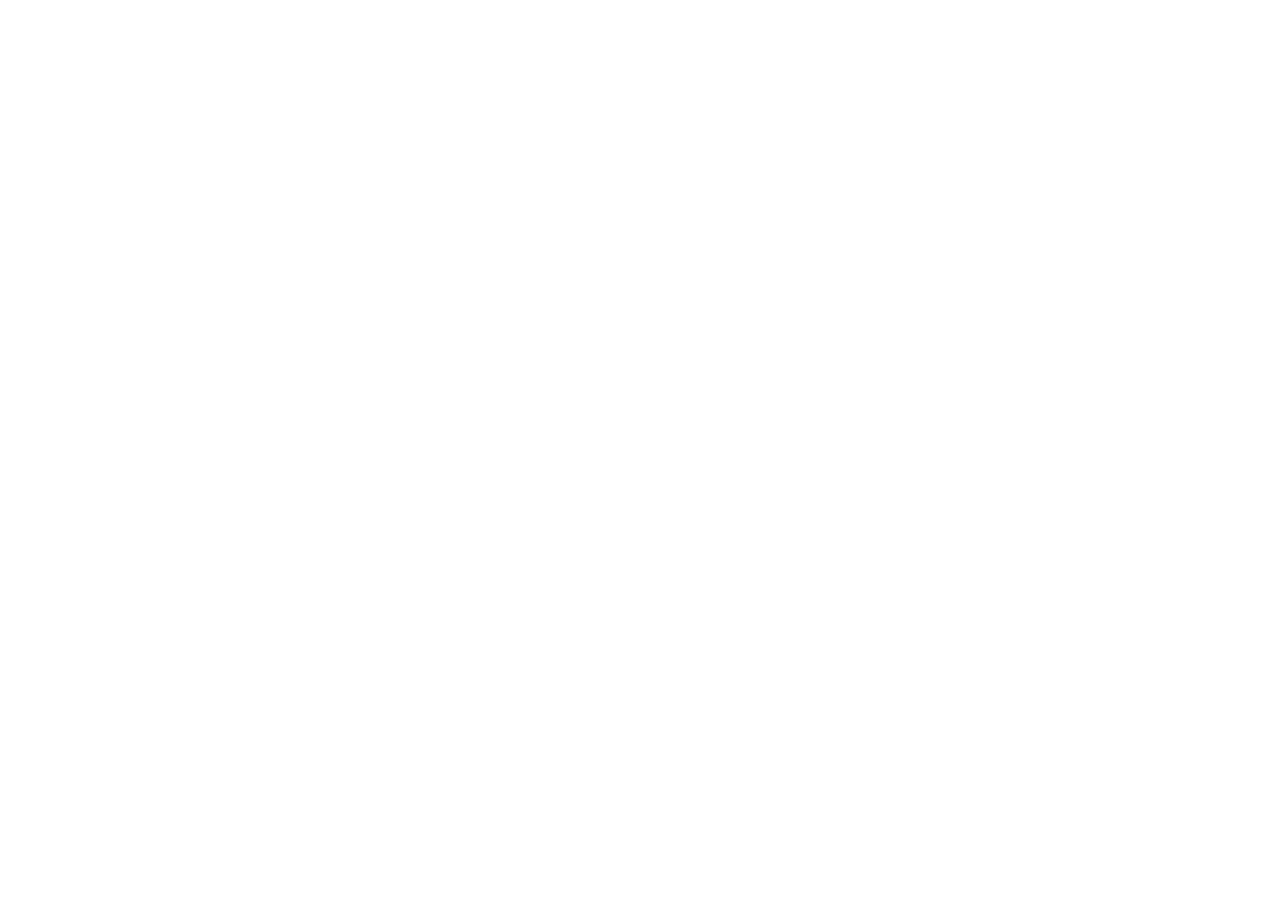
==== HTML/index.html @ 0faec022 "Add files via upload" ====
<!DOCTYPE html>
<html lang="en">
<head>
    <meta charset="UTF-8">
    <meta name="viewport" content="width=device-width, initial-scale=1.0">
    <title>My first website</title>
</head>
<body>
    
</body>
</html>
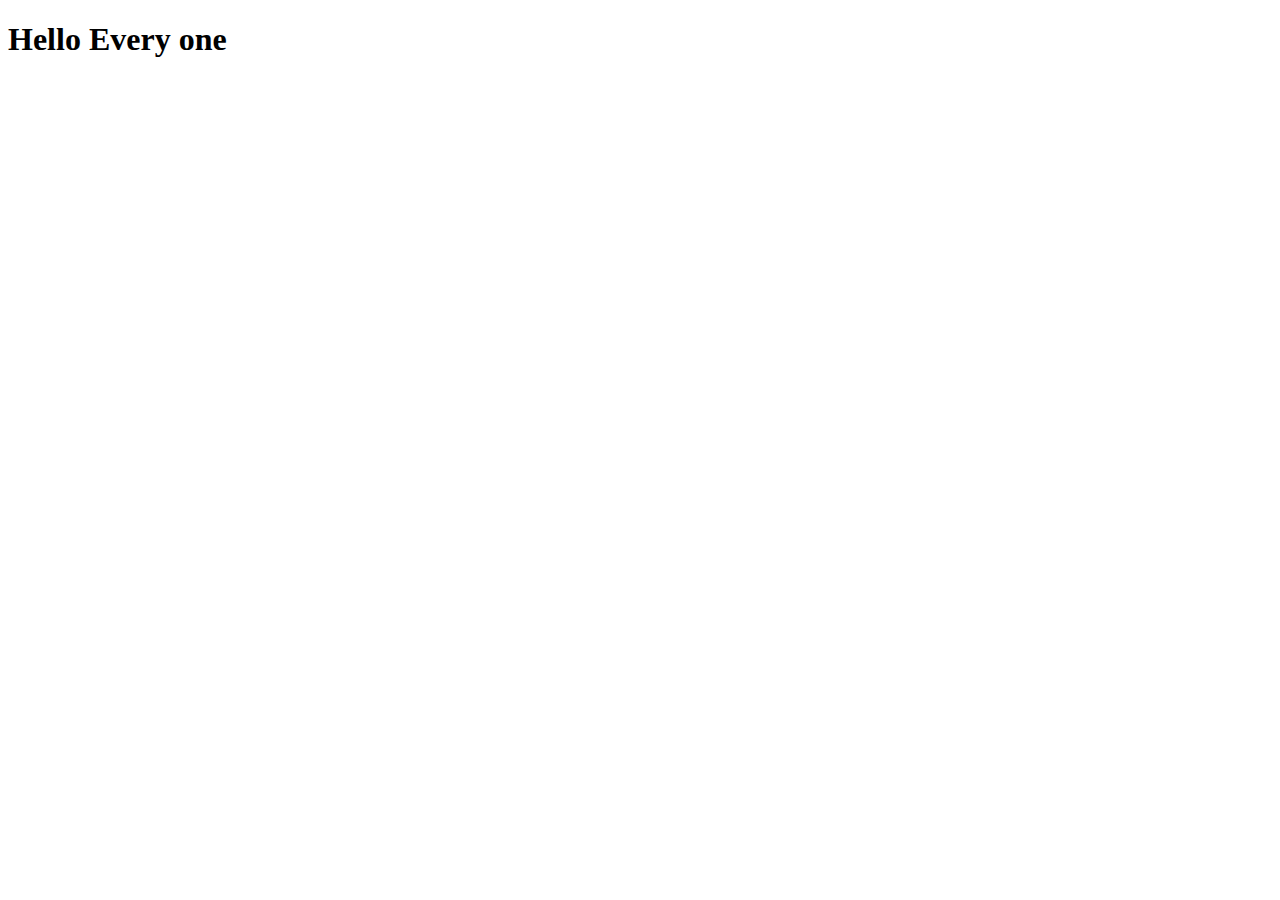
==== commit 9ee90e5f: "commit1" ====
--- a/HTML/index.html
+++ b/HTML/index.html
@@ -6,6 +6,6 @@
     <title>My first website</title>
 </head>
 <body>
-    
+    <h1>Hello Every one</h1>
 </body>
-</html>+</html>
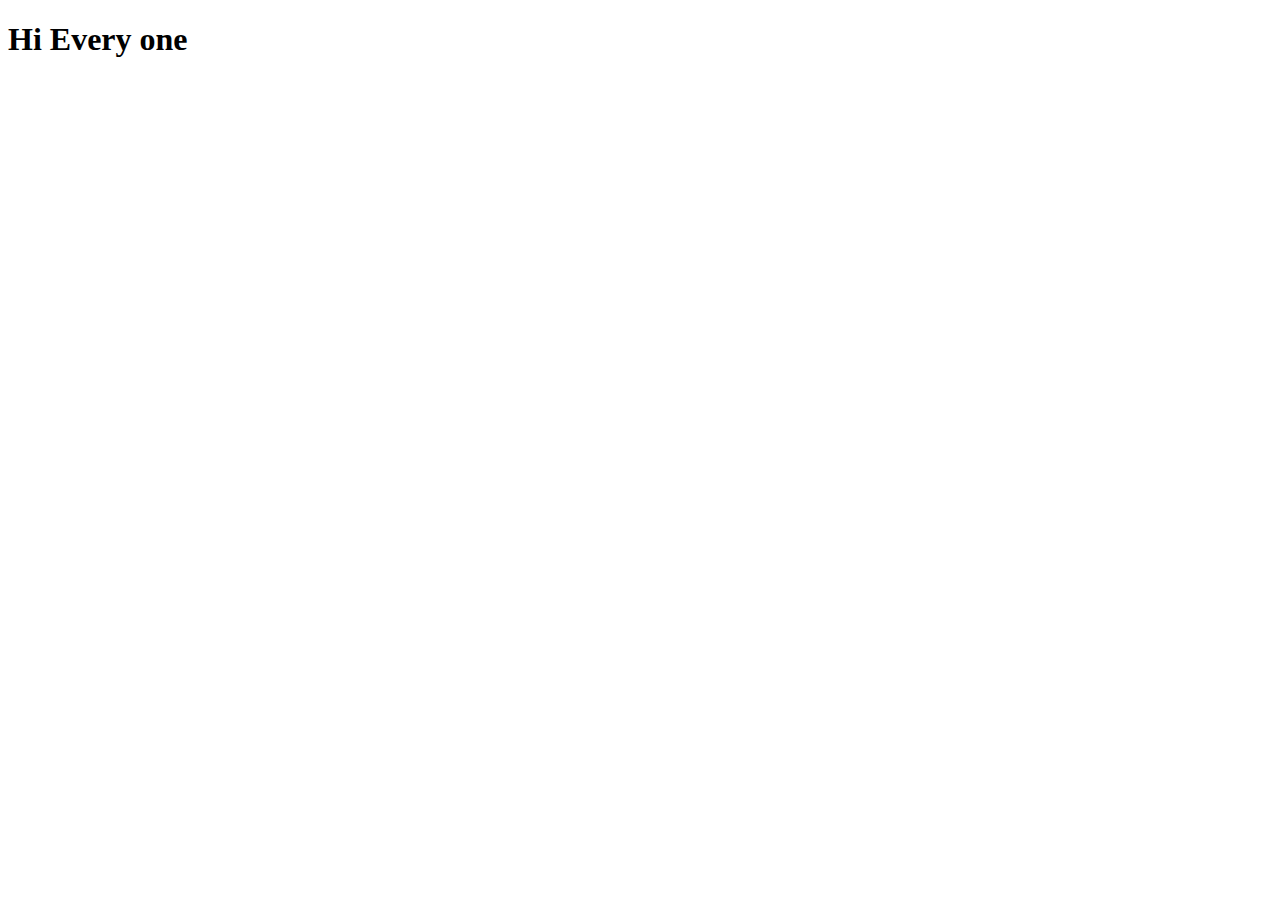
==== commit 166872b6: "commit" ====
--- a/HTML/index.html
+++ b/HTML/index.html
@@ -1,11 +1,13 @@
 <!DOCTYPE html>
 <html lang="en">
 <head>
+    <title>My first website</title>
     <meta charset="UTF-8">
     <meta name="viewport" content="width=device-width, initial-scale=1.0">
-    <title>My first website</title>
+    <link rel="icon" href=" https://www.google.com/url?sa=i&url=https%3A%2F%2Fwww.vectorstock.com%2Froyalty-free-vectors%2Fhtml-css-javascript-icon-vectors&psig=AOvVaw3aU3i-YqT3iBVX1tLeLbU8&ust=1727890814993000&source=images&cd=vfe&opi=89978449&ved=0CBQQjRxqFwoTCPDOh6fd7YgDFQAAAAAdAAAAABAP ">
+
 </head>
 <body>
-    <h1>Hello Every one</h1>
+    <h1>Hi Every one </h1>
 </body>
 </html>
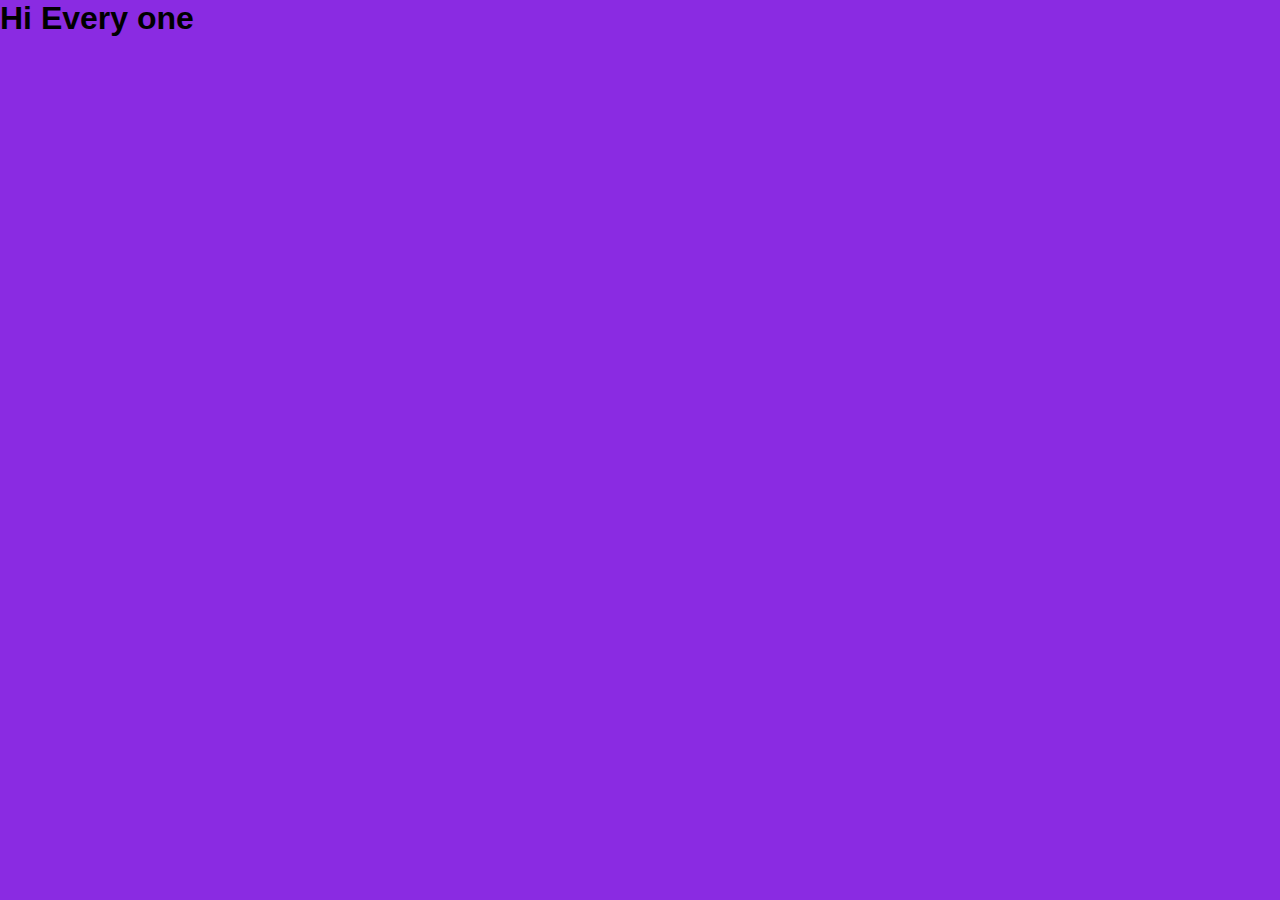
==== commit 367944b7: "commit2" ====
--- a/HTML/index.html
+++ b/HTML/index.html
@@ -1,13 +1,13 @@
-<!DOCTYPE html>
-<html lang="en">
-<head>
-    <title>My first website</title>
-    <meta charset="UTF-8">
-    <meta name="viewport" content="width=device-width, initial-scale=1.0">
-    <link rel="icon" href=" https://www.google.com/url?sa=i&url=https%3A%2F%2Fwww.vectorstock.com%2Froyalty-free-vectors%2Fhtml-css-javascript-icon-vectors&psig=AOvVaw3aU3i-YqT3iBVX1tLeLbU8&ust=1727890814993000&source=images&cd=vfe&opi=89978449&ved=0CBQQjRxqFwoTCPDOh6fd7YgDFQAAAAAdAAAAABAP ">
-
-</head>
-<body>
-    <h1>Hi Every one </h1>
-</body>
-</html>
+<!DOCTYPE html>
+<html lang="en">
+<head>
+    <title>My first website</title>
+    <meta charset="UTF-8">
+    <meta name="viewport" content="width=device-width, initial-scale=1.0">
+    <link rel="icon" href="https://encrypted-tbn0.gstatic.com/images?q=tbn:ANd9GcSBg0hxJ2xlcpzkLxlgTuYocn5snOIIxpcorA&s">
+    <link rel=" stylesheet " href="style.css">
+</head>
+<body>
+    <h1>Hi Every one </h1>
+</body>
+</html>
--- a/HTML/style.css
+++ b/HTML/style.css
@@ -0,0 +1,12 @@
+*{
+    margin: 0;
+    padding: 0;
+    box-sizing: border-box;
+
+}
+body{
+
+    background-color: blueviolet;
+    font-family: sans-serif
+
+}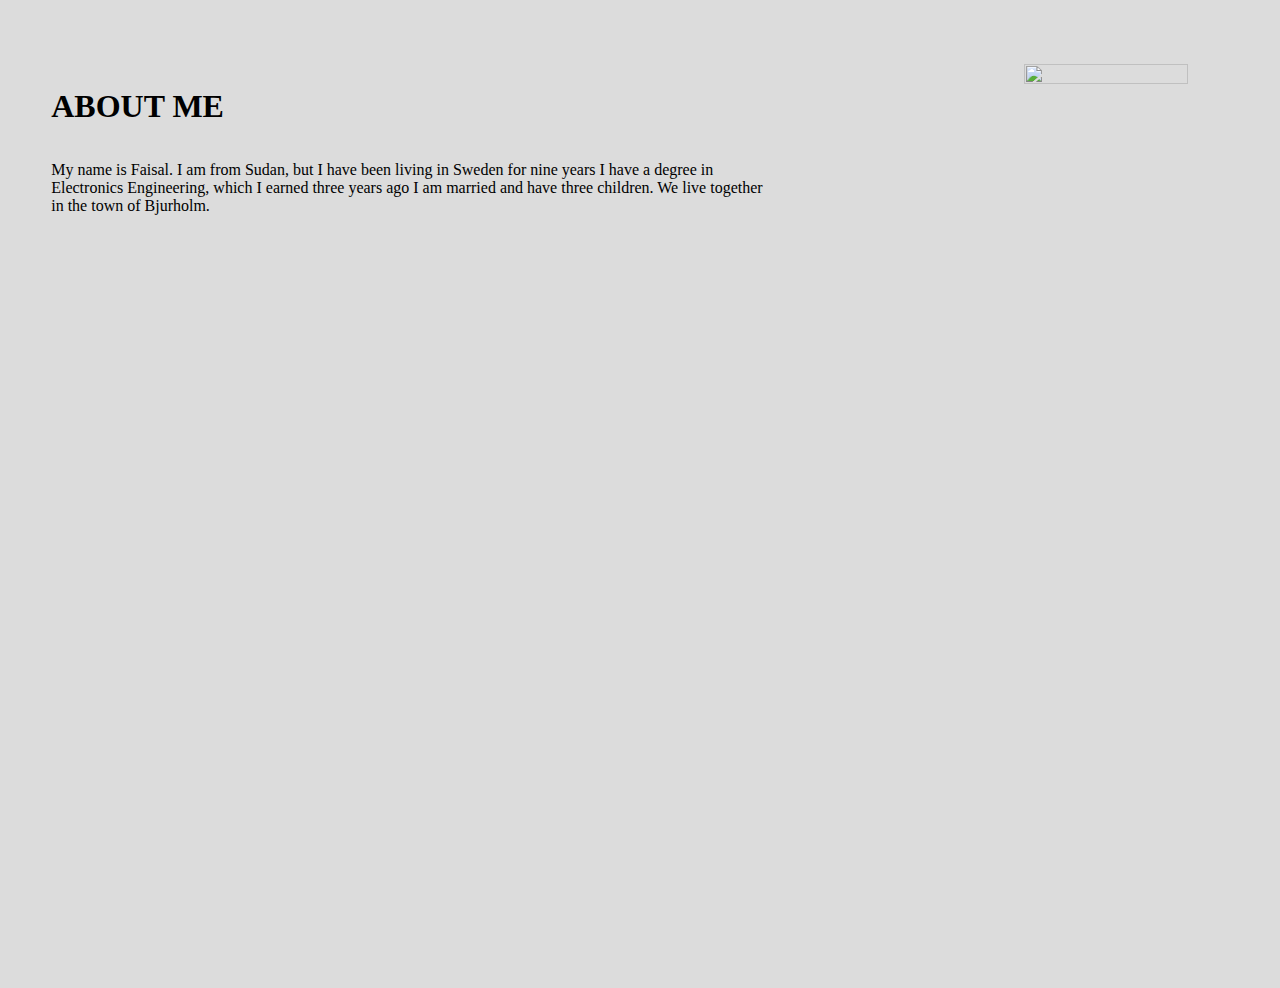
==== commit 53454ac9: "commit" ====
--- a/HTML/index.html
+++ b/HTML/index.html
@@ -1,13 +1,30 @@
 <!DOCTYPE html>
 <html lang="en">
 <head>
-    <title>My first website</title>
+    <title>MY FIRST WEBBSTE</title>
     <meta charset="UTF-8">
     <meta name="viewport" content="width=device-width, initial-scale=1.0">
-    <link rel="icon" href="https://encrypted-tbn0.gstatic.com/images?q=tbn:ANd9GcSBg0hxJ2xlcpzkLxlgTuYocn5snOIIxpcorA&s">
+    <link rel="icon" href=" c:\Users\user1\Downloads\html-js-css-line-gradient-circle-background-icon-vector.jpg  "  >
     <link rel=" stylesheet " href="style.css">
 </head>
 <body>
-    <h1>Hi Every one </h1>
+    <div class = "profile">
+        <img src=" c:\Users\user1\Downloads\IMG_1783.JPG ">
+
+
+
+
+    </div>
+    <dir class = "profile-info">
+        <h1>ABOUT ME </h1>
+        My name is Faisal. I am from Sudan,
+        but I have been living in Sweden for nine years
+        I have a degree in Electronics Engineering, which
+        I earned three years ago 
+        I am married and have three children.
+        We live together in the town of Bjurholm.
+
+
+    </dir>
 </body>
 </html>
--- a/HTML/style.css
+++ b/HTML/style.css
@@ -1,4 +1,5 @@
 *{
+    font-family: "Edu AU VIC WA NT Guides", cursive; 
     margin: 0;
     padding: 0;
     box-sizing: border-box;
@@ -6,7 +7,42 @@
 }
 body{
 
-    background-color: blueviolet;
+    background-color: gainsboro;
     font-family: sans-serif
 
+}
+.profile{
+    width: 100%;
+    float:  right;
+    padding-top: 5%;
+    padding-left: 80%;
+
+
+    
+    
+
+}
+img{
+    width: 80%;
+    height: 60%
+    
+
+    
+}
+/*  Stylar sektionen för profilinformation */
+.profile-info{
+    width: 60%;
+    height: 100vh;
+    float: left;
+    padding-left:  4%;
+    overflow: scroll;
+
+ font-family: "Edu AU VIC WA NT Guides", cursive;
+}
+.profile-info::-webkit-scrollbar{
+    width: 0;
+}
+.profile-info h1 {
+     margin-bottom: 5%;
+     
 }